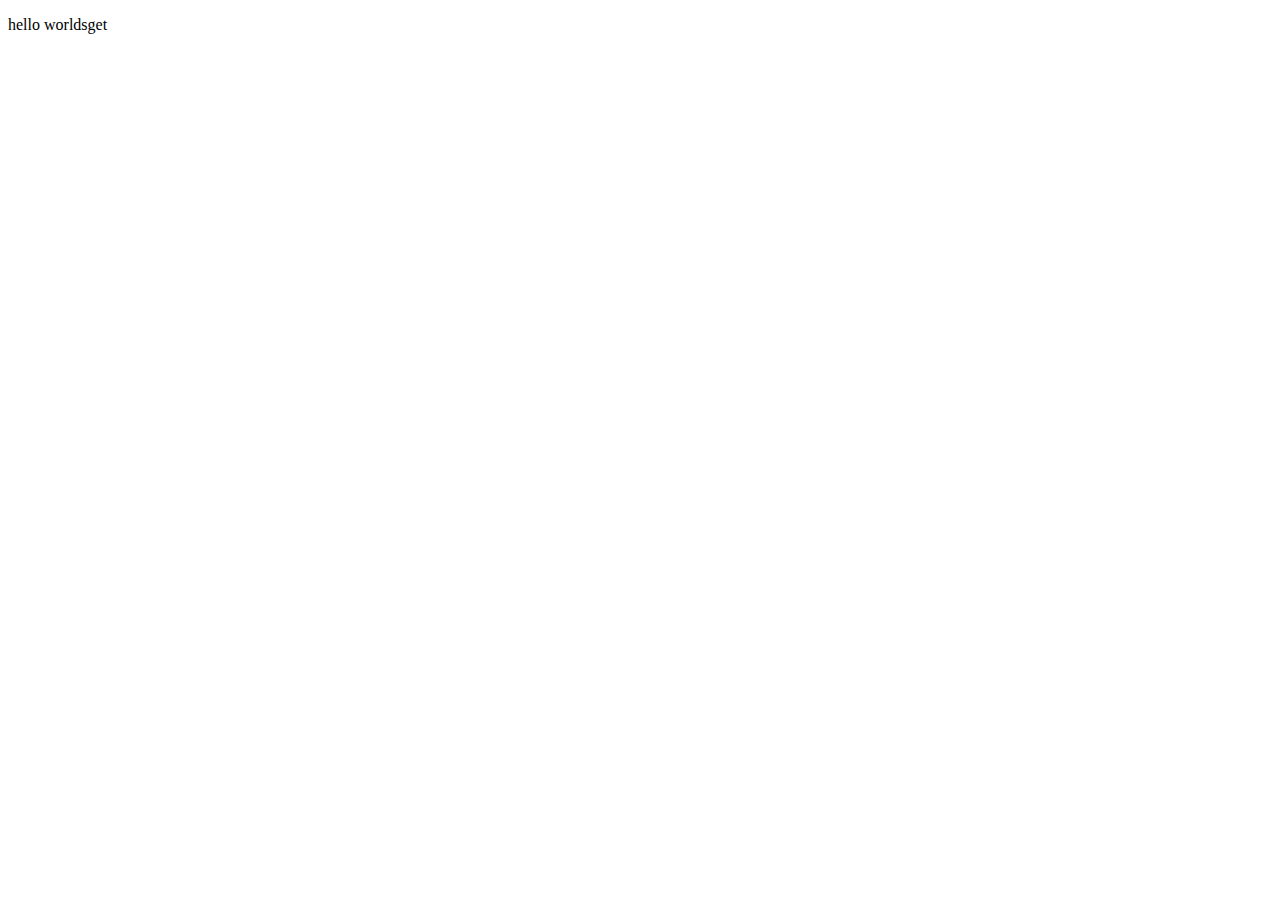
==== BOOKS/GitDemo/repodemo/index.html @ 25840198 "add" ====
<!DOCTYPE html>
<html lang="en">
<head>
    <meta charset="UTF-8">
    <meta name="viewport" content="width=device-width, initial-scale=1.0">
    <title>Document</title>
</head>
<body>
    <p>hello worldsget</p>
</body>
</html>
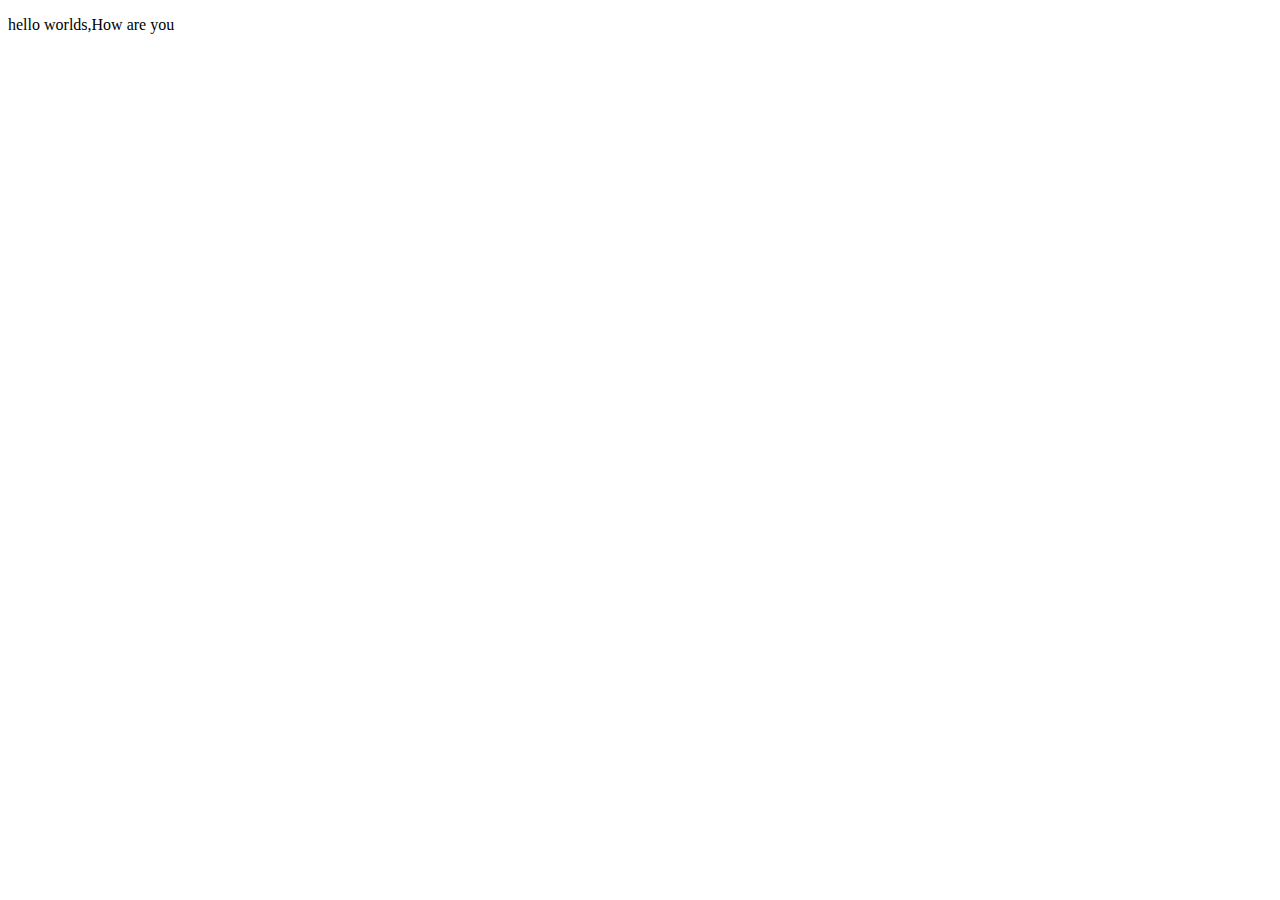
==== commit c18cd2ea: "small changes" ====
--- a/BOOKS/GitDemo/repodemo/index.html
+++ b/BOOKS/GitDemo/repodemo/index.html
@@ -6,6 +6,6 @@
     <title>Document</title>
 </head>
 <body>
-    <p>hello worldsget</p>
+    <p>hello worlds,How are you</p>
 </body>
 </html>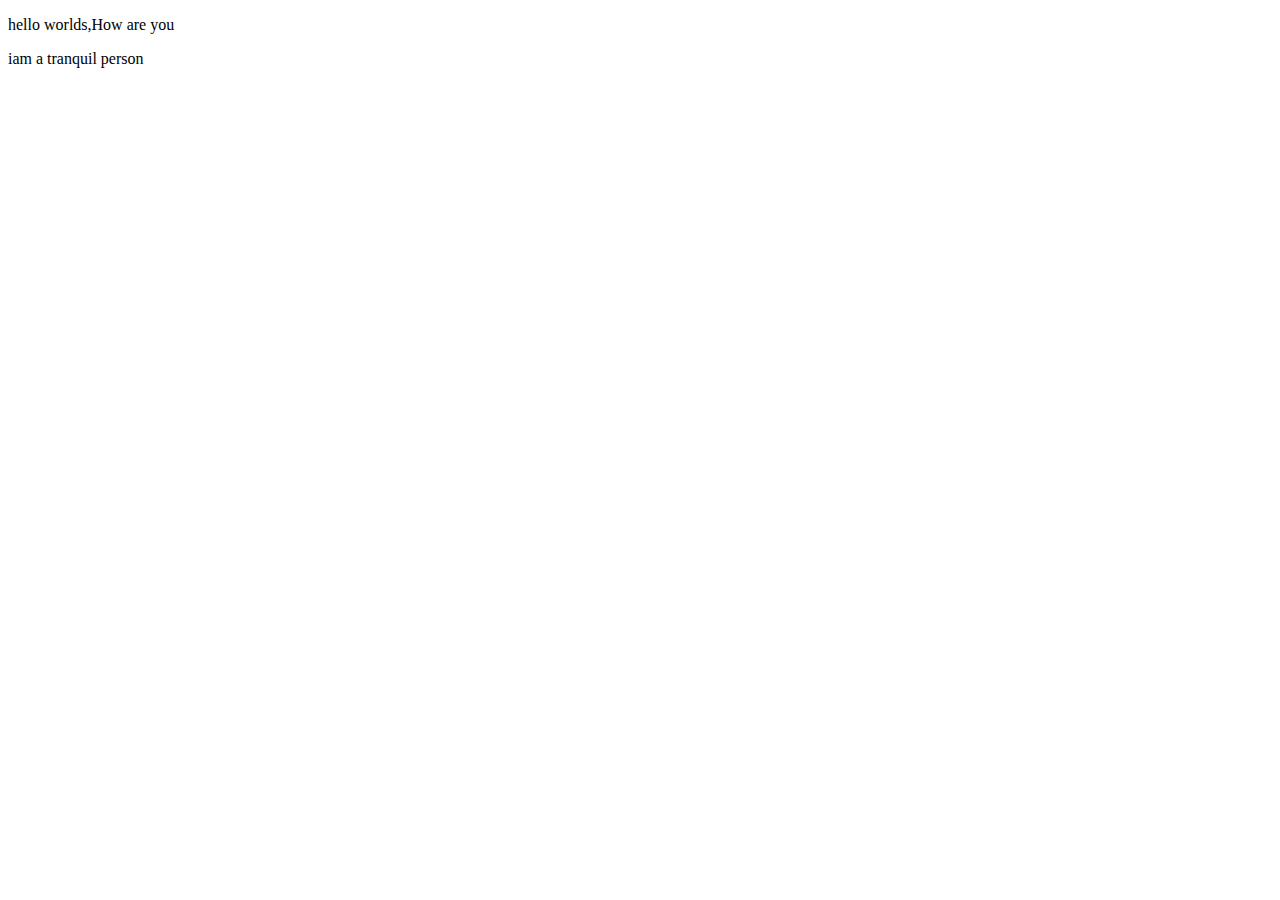
==== commit 1270a727: "changes done" ====
--- a/BOOKS/GitDemo/repodemo/index.html
+++ b/BOOKS/GitDemo/repodemo/index.html
@@ -7,5 +7,6 @@
 </head>
 <body>
     <p>hello worlds,How are you</p>
+    <p>iam a tranquil person</p>
 </body>
 </html>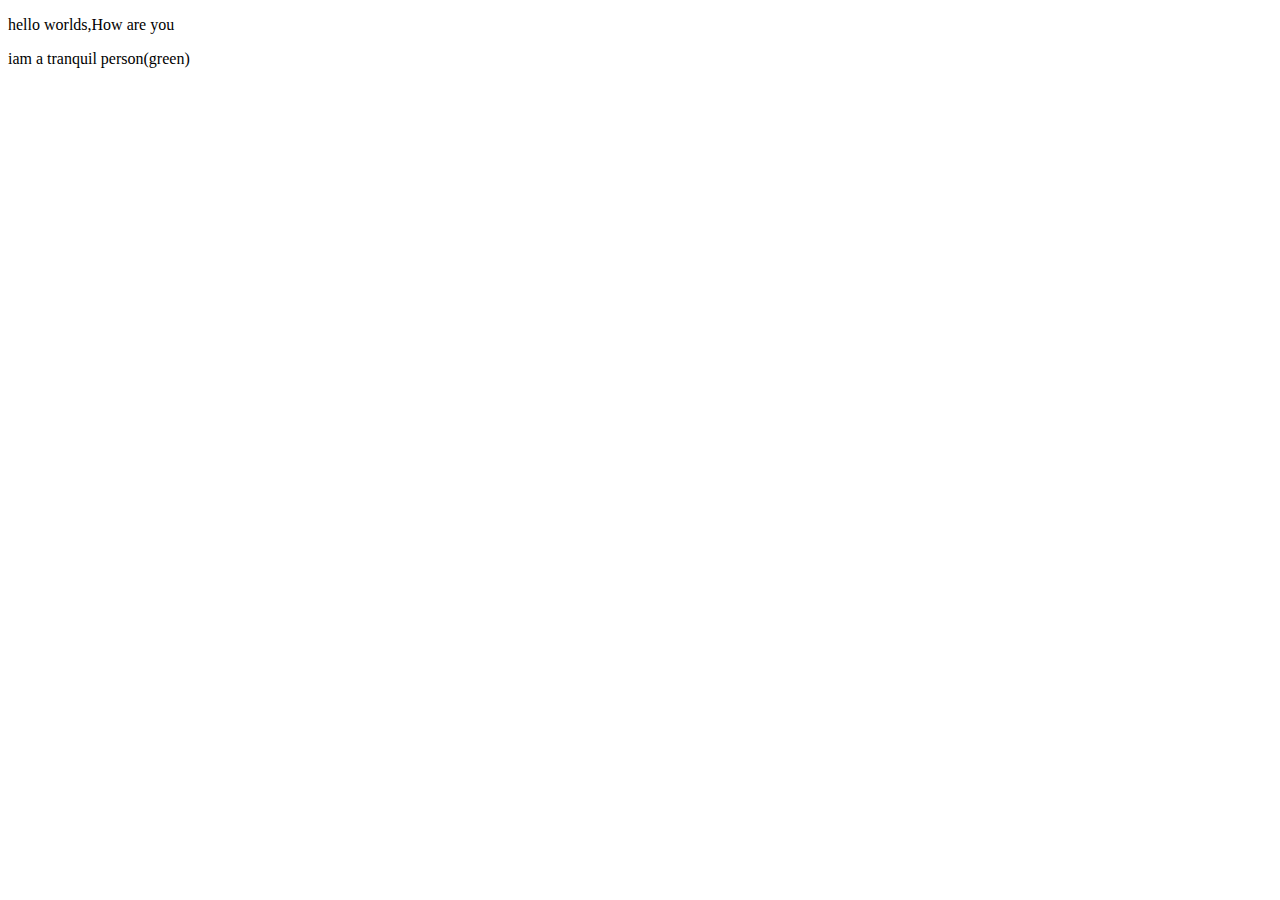
==== commit 1c08083b: "small changes" ====
--- a/BOOKS/GitDemo/repodemo/index.html
+++ b/BOOKS/GitDemo/repodemo/index.html
@@ -7,6 +7,6 @@
 </head>
 <body>
     <p>hello worlds,How are you</p>
-    <p>iam a tranquil person</p>
+    <p>iam a tranquil person(green)</p>
 </body>
 </html>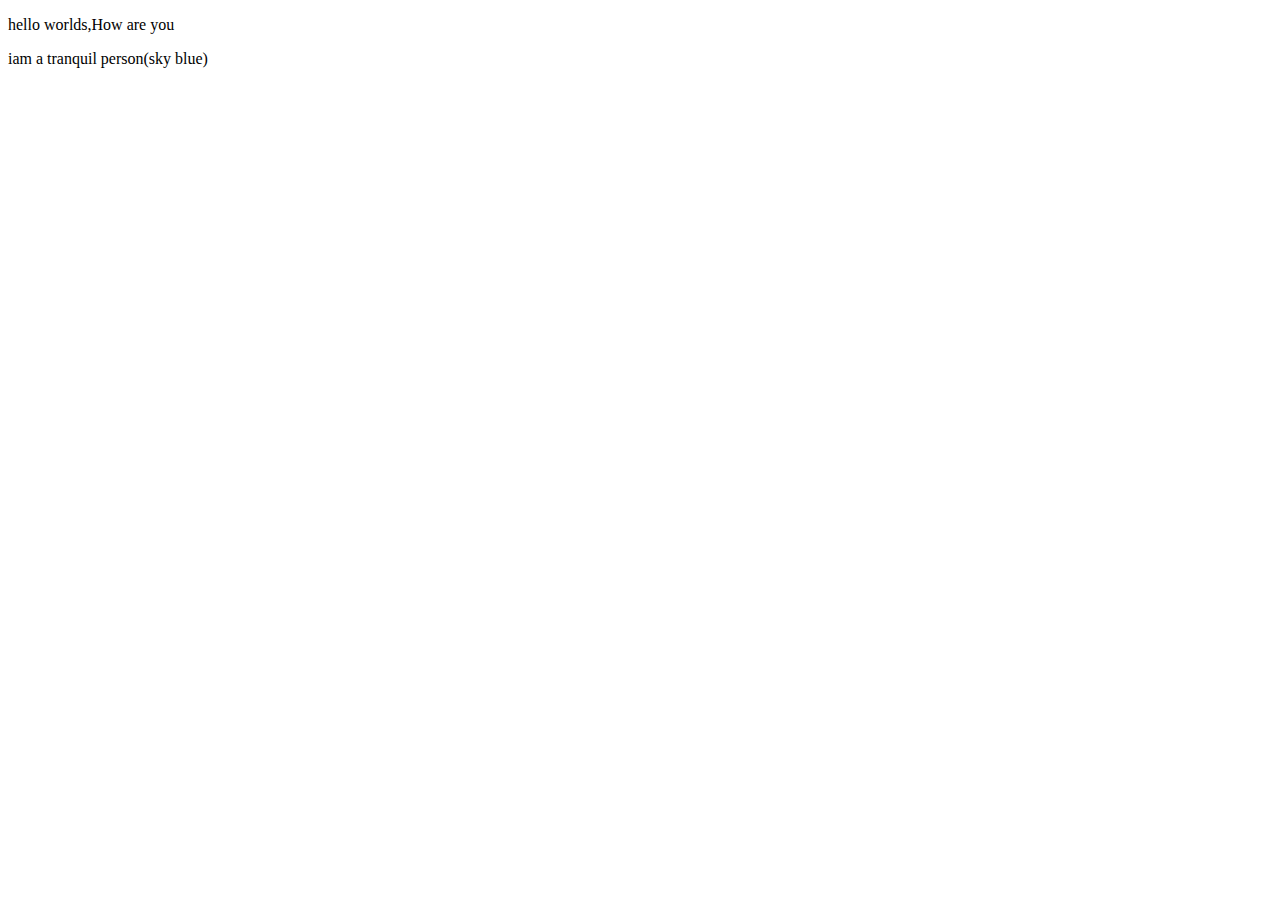
==== commit 31698aa0: "another small changes" ====
--- a/BOOKS/GitDemo/repodemo/index.html
+++ b/BOOKS/GitDemo/repodemo/index.html
@@ -7,6 +7,6 @@
 </head>
 <body>
     <p>hello worlds,How are you</p>
-    <p>iam a tranquil person(green)</p>
+    <p>iam a tranquil person(sky blue)</p>
 </body>
 </html>